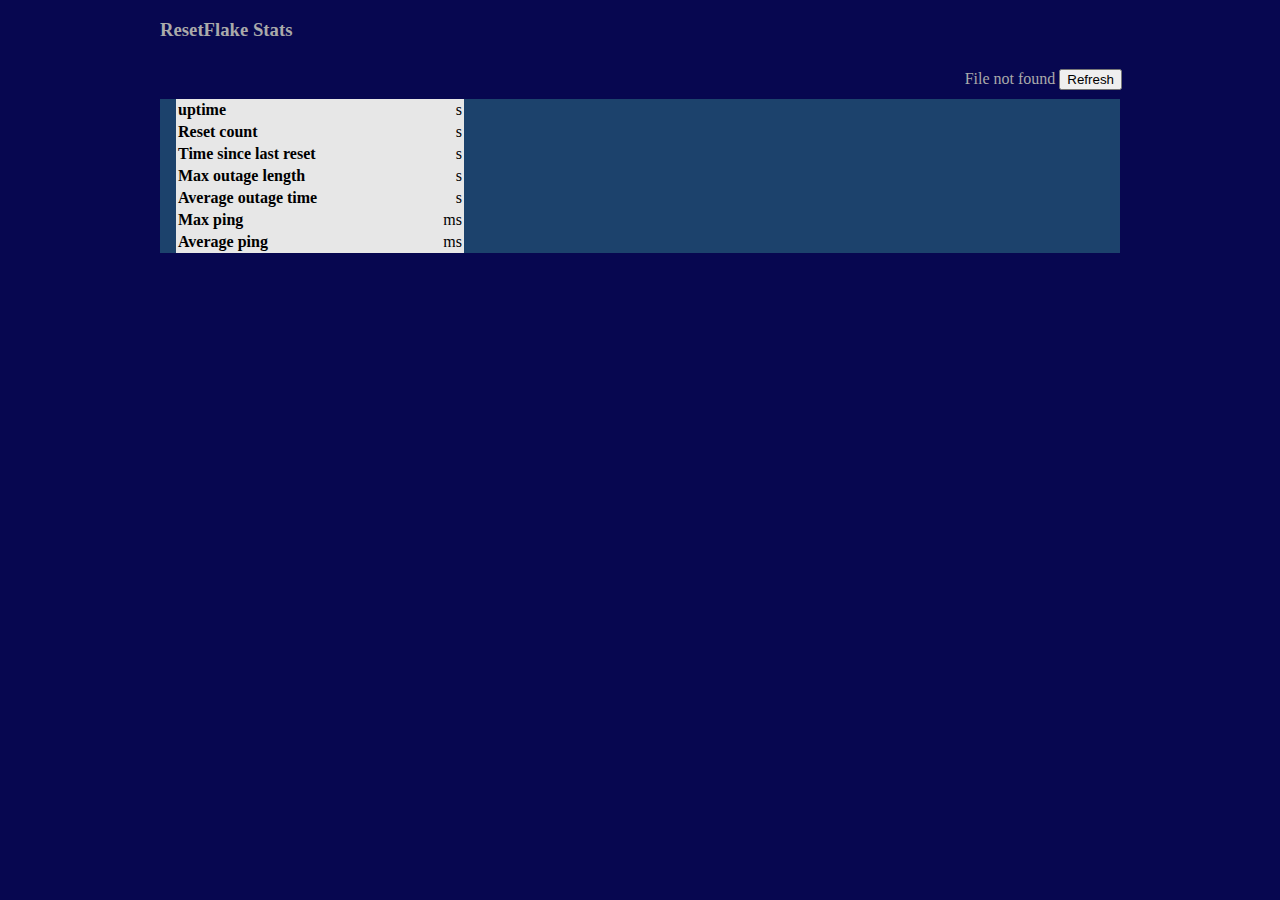
==== data/index.html @ bfff54e9 "Added stats collection and a simple web status page." ====
<!DOCTYPE html>
<html>
<head>
    <title>ResetFlake</title>
    <script type="text/javascript">
        function refresh()
        {
            var msg = document.getElementById("msg");
            msg.textContent = "waiting for stats...";
                
            var xhr = new XMLHttpRequest();
            xhr.open('get', 'stats', true);
            xhr.responseType = 'json';
            xhr.onload = function()
            {
                var status = xhr.status;
                if (status != 200)
                {
                    msg.textContent = xhr.statusText;
                    return;
                }
                
                var data = xhr.response;
                msg.textContent = "OK";
                document.getElementById("uptime").textContent = data.uptime;
                document.getElementById("reset-count").textContent = data.resetCount;
                document.getElementById("link-up").textContent = data.linkUp;
                document.getElementById("outage-max").textContent = data.outageMax;
                document.getElementById("outage-avg").textContent = data.outageAvg;
                document.getElementById("ping-max").textContent = data.pingMax;
                document.getElementById("ping-avg").textContent = data.pingAvg;
            };
            xhr.send();
        }
    </script>
    <style>
        body
        {
            background-color: #070750;
            color: #aaa;
        }
        
        .wrapper
        {
            max-width: 60rem;
            margin: auto;
        }
        
        .ra-btn
        {
            text-align: right;
            width: 100%;
            line-height: 2.2rem;
            vertical-align: baseline;
            padding: 2px;
        }
        
        .data
        {
            background-color: #1c426c;
            color: #000;
            display: flex;
            flex-flow: column wrap
        }
        
        .lvpair
        {
            background-color: #e7e7e7;
            color: #000;
            
            width: 18rem;
            margin-left: 1rem;
            margin-right: 1rem;
            
            display: flex;
        }
        
        .lvpair > label
        {
            font-weight: bold;
            white-space: nowrap;
            width: 10rem;
            flex-grow: 1;
        }
        
        .lvpair > div /* data */
        {
            width: 7rem;
            text-align: right;
            float: right;
        }
        
        .lvpair > *
        {
            padding: 2px;
        }
        
    </style>
</head>

<body onload="refresh()">
    <div class="wrapper">
        <h3>ResetFlake Stats</h3>
        
        <div class="ra-btn">
            <span id="msg"></span>
            <button type="button" onclick="refresh(); return false;">Refresh</button>
        </div>
    
        <div class="data">
            <div class="lvpair">
                <label>uptime</label><div><span id="uptime"></span>s</div>
            </div>
            <div class="lvpair">
                <label>Reset count</label><div><span id="reset-count"></span>s</div>
            </div>
            <div class="lvpair">
                <label>Time since last reset</label><div><span id="link-up"></span>s</div>
            </div>
            <div class="lvpair">
                <label>Max outage length</label><div><span id="outage-max"></span>s</div>
            </div>
            <div class="lvpair">
                <label>Average outage time</label><div><span id="outage-avg"></span>s</div>
            </div>
            <div class="lvpair">
                <label>Max ping</label><div><span id="ping-max"></span>ms</div>
            </div>
            <div class="lvpair">
                <label>Average ping</label><div><span id="ping-avg"></span>ms</div>
            </div>
        </div>
    </div>
    
</body>
</html>
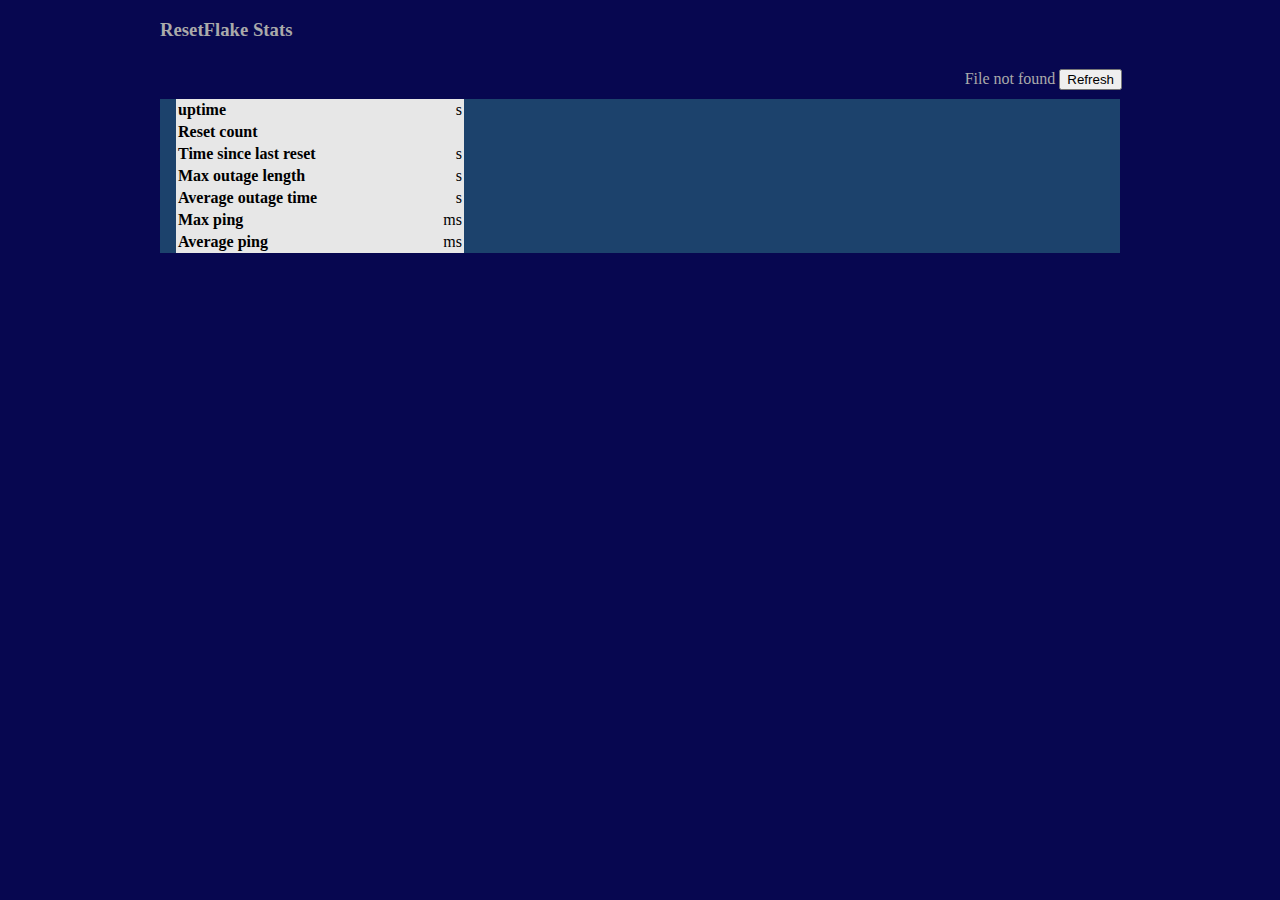
==== commit fbd07d7d: "Reset count is not in "seconds". :)" ====
--- a/data/index.html
+++ b/data/index.html
@@ -112,7 +112,7 @@
                 <label>uptime</label><div><span id="uptime"></span>s</div>
             </div>
             <div class="lvpair">
-                <label>Reset count</label><div><span id="reset-count"></span>s</div>
+                <label>Reset count</label><div><span id="reset-count"></span></div>
             </div>
             <div class="lvpair">
                 <label>Time since last reset</label><div><span id="link-up"></span>s</div>
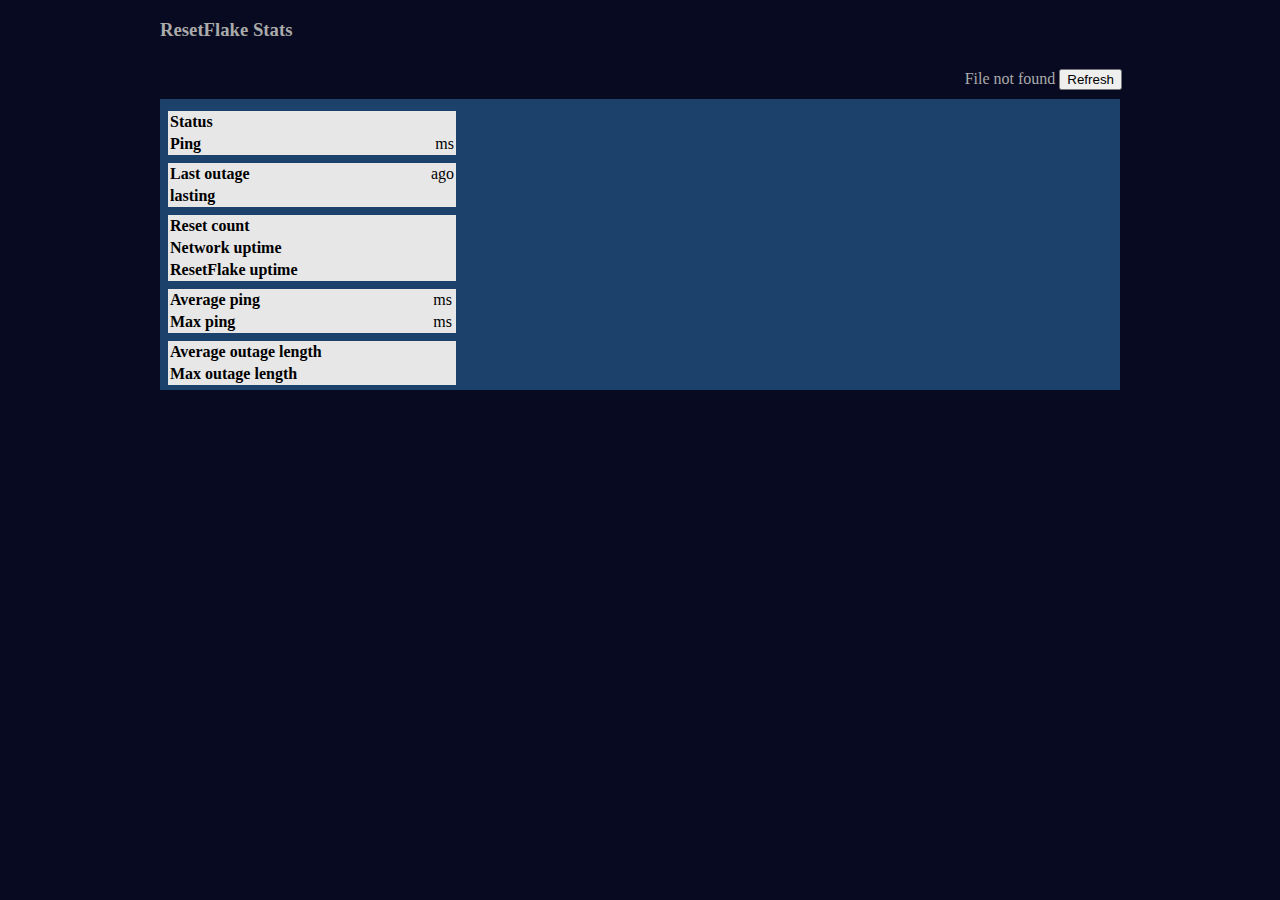
==== commit 0c48b4da: "Added current status and history statistics." ====
--- a/data/index.html
+++ b/data/index.html
@@ -2,7 +2,45 @@
 <html>
 <head>
     <title>ResetFlake</title>
+    <meta name="viewport" content="width=device-width, initial-scale=1"/>
+    
     <script type="text/javascript">
+        function dhms(seconds)
+        {
+            // Format seconds as days hours:minutes:seconds
+            days = Math.floor(seconds / 86400);
+            hours = Math.floor(seconds / 3600);
+            minutes = Math.floor(seconds / 60);
+            leftovers = seconds % 60;
+            
+            var output = "";
+            if (days)
+            {
+                output += days + "d ";
+                
+                if (hours < 10)
+                    output += "0";
+            }
+                
+            if (hours)
+            {
+                output += hours + ":";
+                
+                if (minutes < 10)
+                    output += "0";
+            }
+                
+            if (minutes)
+            {
+                output += minutes + ":";
+                if (leftovers < 10)
+                    leftovers = "0" + leftovers;
+            }
+                
+            output += leftovers;
+            return output;
+        }
+        
         function refresh()
         {
             var msg = document.getElementById("msg");
@@ -22,11 +60,38 @@
                 
                 var data = xhr.response;
                 msg.textContent = "OK";
-                document.getElementById("uptime").textContent = data.uptime;
+                
+                // overall status.
+                var outage = data.outageDuration;
+                
+                var statusEl = document.getElementById("status");
+                if (outage < 0) // no outage?
+                {
+                    statusEl.textContent = 'OK';
+                }
+                else
+                {
+                    statusEl.textContent = 'DOWN: ' + dhms(outage);
+                }
+                
+                // History
+                var lastOutage = data.outageHistory[data.outageHistory.length - 1];
+                if (lastOutage.length > 0)
+                {
+                    document.getElementById("last-outage-was").textContent = dhms(lastOutage.ago);
+                    document.getElementById("last-outage-length").textContent = dhms(lastOutage.length);
+                }
+                
+                // Other stats
+                
+                document.getElementById("ping").textContent = data.ping;
+                document.getElementById("uptime").textContent = dhms(data.uptime);
+                document.getElementById("link-up").textContent = dhms(data.linkUp);
+                
+                // historical stats
                 document.getElementById("reset-count").textContent = data.resetCount;
-                document.getElementById("link-up").textContent = data.linkUp;
-                document.getElementById("outage-max").textContent = data.outageMax;
-                document.getElementById("outage-avg").textContent = data.outageAvg;
+                document.getElementById("outage-max").textContent = dhms(data.outageMax);
+                document.getElementById("outage-avg").textContent = dhms(data.outageAvg);
                 document.getElementById("ping-max").textContent = data.pingMax;
                 document.getElementById("ping-avg").textContent = data.pingAvg;
             };
@@ -36,7 +101,7 @@
     <style>
         body
         {
-            background-color: #070750;
+            background-color: #070a20;
             color: #aaa;
         }
         
@@ -60,26 +125,34 @@
             background-color: #1c426c;
             color: #000;
             display: flex;
-            flex-flow: column wrap
-        }
-        
-        .lvpair
-        {
+            flex-flow: column wrap;
+            
+            padding-top: 0.3rem;
+            padding-bottom: 0.3rem;
+        }
+        
+        .data-block
+        {
+            width: 18rem;
+            margin-left: 0.5rem;
+            margin-right: 0.5rem;
+            margin-top: 0.5rem;
+            
             background-color: #e7e7e7;
             color: #000;
-            
-            width: 18rem;
-            margin-left: 1rem;
-            margin-right: 1rem;
-            
+        }
+        
+        .lvpair
+        {
             display: flex;
+            flex-flow: row nowrap;
         }
         
         .lvpair > label
         {
             font-weight: bold;
             white-space: nowrap;
-            width: 10rem;
+            width: 9rem;
             flex-grow: 1;
         }
         
@@ -90,9 +163,31 @@
             float: right;
         }
         
+        .lvpair > div > .value
+        {
+        }
+
+        .lvpair > div > .units
+        {
+            display: inline-block;
+            width: 1.3em;
+            text-align: left;
+        }
+        
         .lvpair > *
         {
             padding: 2px;
+        }
+        
+        .status-block label
+        {
+            width: 5rem;
+        }
+        
+        .status-block div
+        {
+            white-space: nowrap;
+            width: 11rem;
         }
         
     </style>
@@ -108,26 +203,96 @@
         </div>
     
         <div class="data">
-            <div class="lvpair">
-                <label>uptime</label><div><span id="uptime"></span>s</div>
-            </div>
-            <div class="lvpair">
-                <label>Reset count</label><div><span id="reset-count"></span></div>
-            </div>
-            <div class="lvpair">
-                <label>Time since last reset</label><div><span id="link-up"></span>s</div>
-            </div>
-            <div class="lvpair">
-                <label>Max outage length</label><div><span id="outage-max"></span>s</div>
-            </div>
-            <div class="lvpair">
-                <label>Average outage time</label><div><span id="outage-avg"></span>s</div>
-            </div>
-            <div class="lvpair">
-                <label>Max ping</label><div><span id="ping-max"></span>ms</div>
-            </div>
-            <div class="lvpair">
-                <label>Average ping</label><div><span id="ping-avg"></span>ms</div>
+            <!-- Status -->
+            <div class="data-block">
+                <div class="lvpair status-block">
+                    <label>Status</label>
+                    <div>
+                        <span id="status"></span>
+                    </div>
+                </div>
+                <div class="lvpair">
+                    <label>Ping</label>
+                    <div>
+                        <span id="ping"></span>ms
+                    </div>
+                </div>
+            </div>
+            
+            <!-- History -->
+            <div class="data-block">
+                <div class="lvpair">
+                    <label>Last outage</label>
+                    <div>
+                        <span id="last-outage-was"></span> ago
+                    </div>
+                </div>
+                <div class="lvpair">
+                    <label>lasting</label>
+                    <div>
+                        <span id="last-outage-length"></span>
+                    </div>
+                </div>
+            </div>
+            
+            <!-- Stats and uptime -->
+            <div class="data-block">
+                <div class="lvpair">
+                    <label>Reset count</label>
+                    <div>
+                        <span class="value" id="reset-count"></span>
+                        <div class="units">&nbsp;</div>
+                    </div>
+                </div>
+                <div class="lvpair">
+                    <label>Network uptime</label>
+                    <div>
+                        <span class="value" id="link-up"></span>
+                        <div class="units"></div>
+                    </div>
+                </div>
+                <div class="lvpair">
+                    <label>ResetFlake uptime</label>
+                    <div>
+                        <span class="value" id="uptime"></span>
+                        <div class="units"></div>
+                    </div>
+                </div>
+            </div>
+            
+            <!-- Detailed stats (ping max/avg etc) -->
+            <div class="data-block">
+                <div class="lvpair">
+                    <label>Average ping</label>
+                    <div>
+                        <span class="value" id="ping-avg"></span>
+                        <div class="units">ms</div>
+                    </div>
+                </div>
+                <div class="lvpair">
+                    <label>Max ping</label>
+                    <div>
+                        <span class="value" id="ping-max"></span>
+                        <div class="units">ms</div>
+                    </div>
+                </div>
+            </div>
+            
+            <div class="data-block">
+                <div class="lvpair">
+                    <label>Average outage length</label>
+                    <div>
+                        <span class="value" id="outage-avg"></span>
+                        <div class="units"></div>
+                    </div>
+                </div>
+                <div class="lvpair">
+                    <label>Max outage length</label>
+                    <div>
+                        <span class="value" id="outage-max"></span>
+                        <div class="units"></div>
+                    </div>
+                </div>
             </div>
         </div>
     </div>
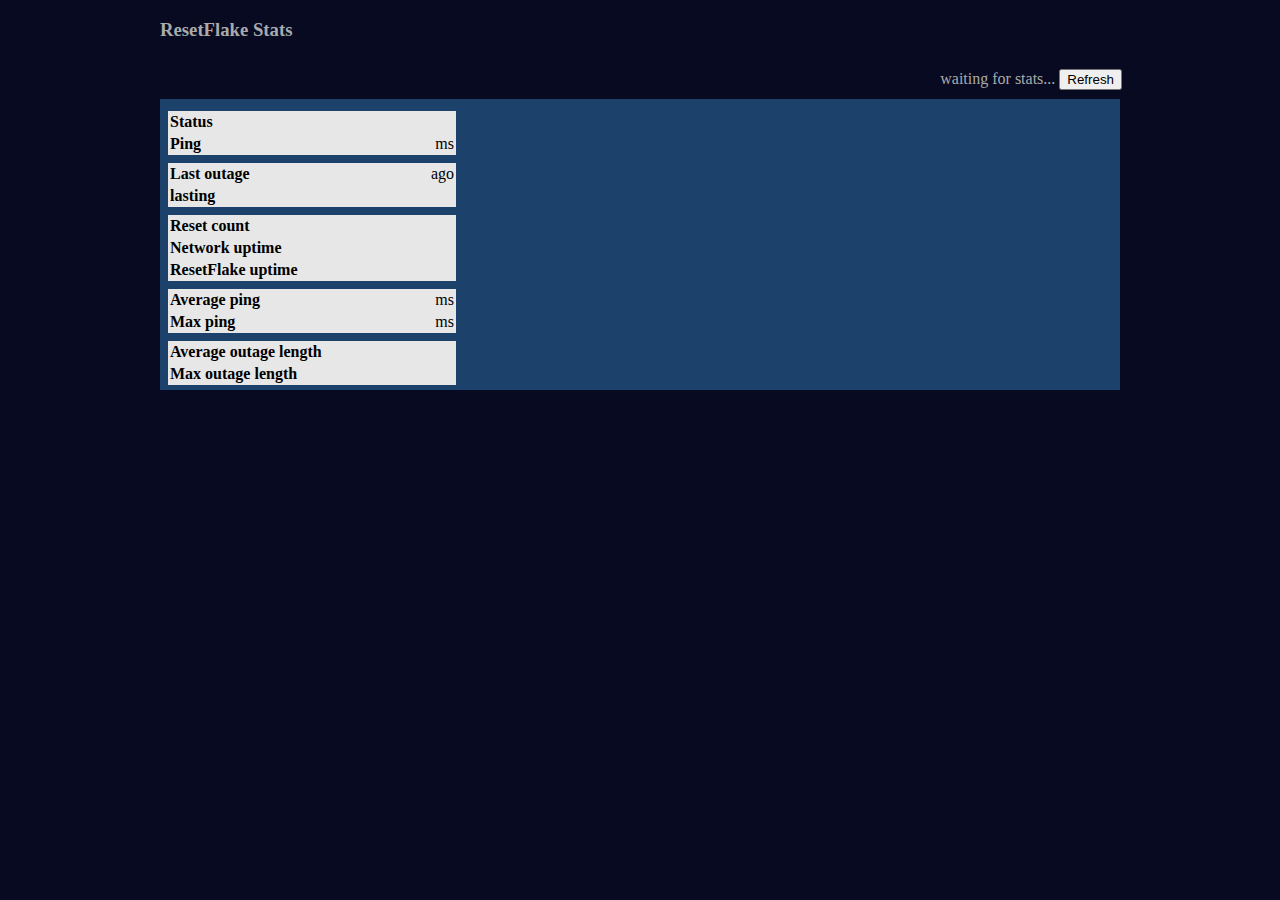
==== commit f9e203a4: "Fixed hour/minutes/seconds calculation (too many minutes!) Updated formatting of units." ====
--- a/data/index.html
+++ b/data/index.html
@@ -8,10 +8,15 @@
         function dhms(seconds)
         {
             // Format seconds as days hours:minutes:seconds
-            days = Math.floor(seconds / 86400);
-            hours = Math.floor(seconds / 3600);
-            minutes = Math.floor(seconds / 60);
-            leftovers = seconds % 60;
+            var days = Math.floor(seconds / 86400);
+            
+            var hours = Math.floor(seconds / 3600);
+            hours = hours % 24;
+            
+            var minutes = Math.floor(seconds / 60);
+            minutes = minutes % 60;
+            
+            var leftovers = seconds % 60;
             
             var output = "";
             if (days)
@@ -38,6 +43,11 @@
             }
                 
             output += leftovers;
+
+            if (!days && !hours && !minutes) // only seconds?
+            {
+                output += 's';
+            }
             return output;
         }
         
@@ -47,7 +57,8 @@
             msg.textContent = "waiting for stats...";
                 
             var xhr = new XMLHttpRequest();
-            xhr.open('get', 'stats', true);
+            // xhr.open('get', 'stats', true);
+            xhr.open('get', 'http://10.1.1.100/stats', true);
             xhr.responseType = 'json';
             xhr.onload = function()
             {
@@ -71,12 +82,17 @@
                 }
                 else
                 {
-                    statusEl.textContent = 'DOWN: ' + dhms(outage);
+                    statusEl.textContent = 'DOWN ' + dhms(outage);
                 }
                 
                 // History
                 var lastOutage = data.outageHistory[data.outageHistory.length - 1];
-                if (lastOutage.length > 0)
+                if (lastOutage.length <= 0) // never!
+                {
+                    document.getElementById("last-outage-was").textContent = "NEVER";
+                    document.getElementById("last-outage-length").textContent = dhms(lastOutage.length);
+                }
+                else
                 {
                     document.getElementById("last-outage-was").textContent = dhms(lastOutage.ago);
                     document.getElementById("last-outage-length").textContent = dhms(lastOutage.length);
@@ -84,7 +100,13 @@
                 
                 // Other stats
                 
-                document.getElementById("ping").textContent = data.ping;
+                if (outage < 0) { // no outage?
+                    document.getElementById("ping").textContent = data.ping;
+                }
+                else {
+                    document.getElementById("ping").textContent = "???";
+                }
+                
                 document.getElementById("uptime").textContent = dhms(data.uptime);
                 document.getElementById("link-up").textContent = dhms(data.linkUp);
                 
@@ -241,21 +263,18 @@
                     <label>Reset count</label>
                     <div>
                         <span class="value" id="reset-count"></span>
-                        <div class="units">&nbsp;</div>
                     </div>
                 </div>
                 <div class="lvpair">
                     <label>Network uptime</label>
                     <div>
                         <span class="value" id="link-up"></span>
-                        <div class="units"></div>
                     </div>
                 </div>
                 <div class="lvpair">
                     <label>ResetFlake uptime</label>
                     <div>
                         <span class="value" id="uptime"></span>
-                        <div class="units"></div>
                     </div>
                 </div>
             </div>
@@ -265,15 +284,13 @@
                 <div class="lvpair">
                     <label>Average ping</label>
                     <div>
-                        <span class="value" id="ping-avg"></span>
-                        <div class="units">ms</div>
+                        <span class="value" id="ping-avg"></span>ms
                     </div>
                 </div>
                 <div class="lvpair">
                     <label>Max ping</label>
                     <div>
-                        <span class="value" id="ping-max"></span>
-                        <div class="units">ms</div>
+                        <span class="value" id="ping-max"></span>ms
                     </div>
                 </div>
             </div>
@@ -283,14 +300,12 @@
                     <label>Average outage length</label>
                     <div>
                         <span class="value" id="outage-avg"></span>
-                        <div class="units"></div>
                     </div>
                 </div>
                 <div class="lvpair">
                     <label>Max outage length</label>
                     <div>
                         <span class="value" id="outage-max"></span>
-                        <div class="units"></div>
                     </div>
                 </div>
             </div>
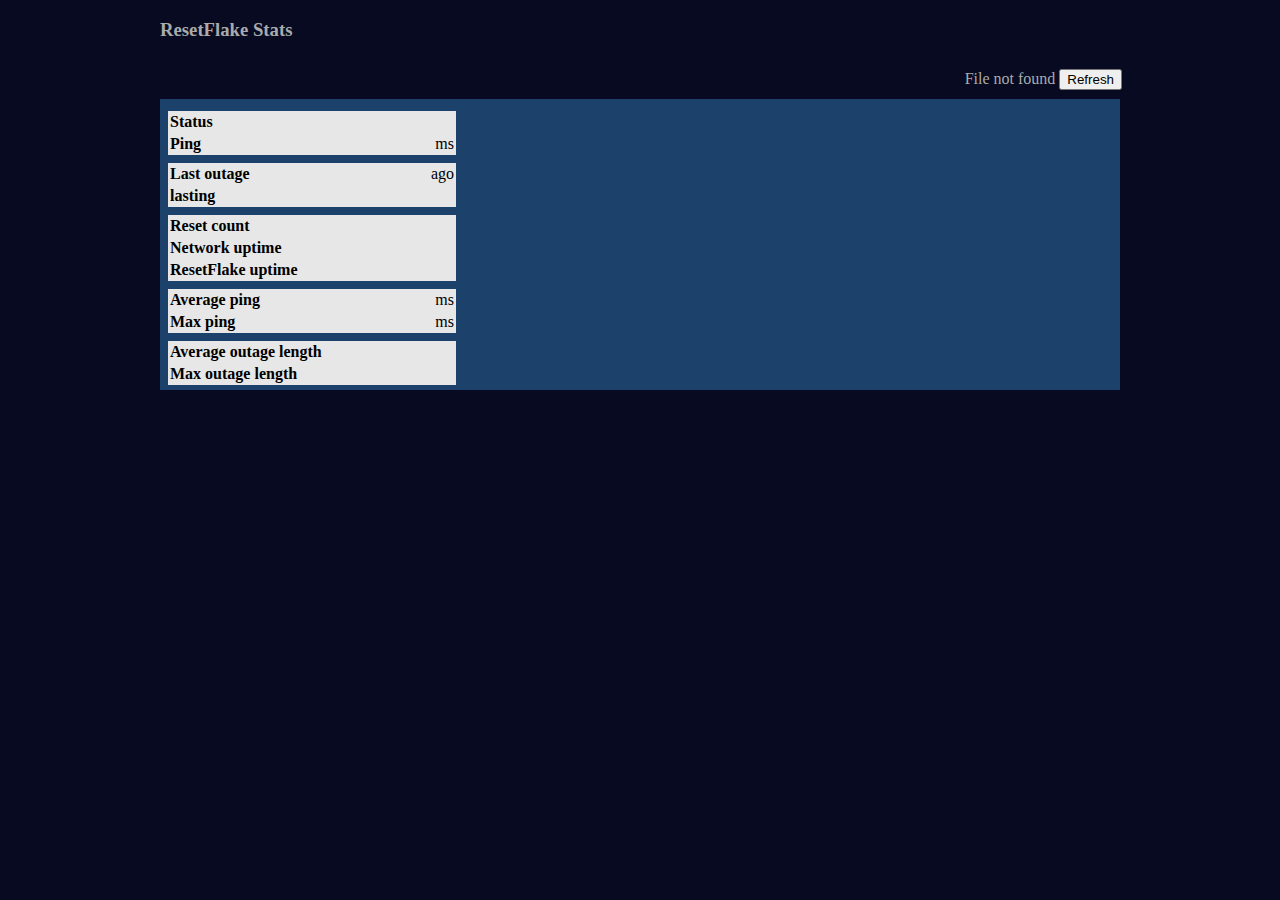
==== commit f80e0ff1: "Moved CSS and JS into separate files." ====
--- a/data/index.html
+++ b/data/index.html
@@ -4,215 +4,8 @@
     <title>ResetFlake</title>
     <meta name="viewport" content="width=device-width, initial-scale=1"/>
     
-    <script type="text/javascript">
-        function dhms(seconds)
-        {
-            // Format seconds as days hours:minutes:seconds
-            var days = Math.floor(seconds / 86400);
-            
-            var hours = Math.floor(seconds / 3600);
-            hours = hours % 24;
-            
-            var minutes = Math.floor(seconds / 60);
-            minutes = minutes % 60;
-            
-            var leftovers = seconds % 60;
-            
-            var output = "";
-            if (days)
-            {
-                output += days + "d ";
-                
-                if (hours < 10)
-                    output += "0";
-            }
-                
-            if (hours)
-            {
-                output += hours + ":";
-                
-                if (minutes < 10)
-                    output += "0";
-            }
-                
-            if (minutes)
-            {
-                output += minutes + ":";
-                if (leftovers < 10)
-                    leftovers = "0" + leftovers;
-            }
-                
-            output += leftovers;
-
-            if (!days && !hours && !minutes) // only seconds?
-            {
-                output += 's';
-            }
-            return output;
-        }
-        
-        function refresh()
-        {
-            var msg = document.getElementById("msg");
-            msg.textContent = "waiting for stats...";
-                
-            var xhr = new XMLHttpRequest();
-            // xhr.open('get', 'stats', true);
-            xhr.open('get', 'http://10.1.1.100/stats', true);
-            xhr.responseType = 'json';
-            xhr.onload = function()
-            {
-                var status = xhr.status;
-                if (status != 200)
-                {
-                    msg.textContent = xhr.statusText;
-                    return;
-                }
-                
-                var data = xhr.response;
-                msg.textContent = "OK";
-                
-                // overall status.
-                var outage = data.outageDuration;
-                
-                var statusEl = document.getElementById("status");
-                if (outage < 0) // no outage?
-                {
-                    statusEl.textContent = 'OK';
-                }
-                else
-                {
-                    statusEl.textContent = 'DOWN ' + dhms(outage);
-                }
-                
-                // History
-                var lastOutage = data.outageHistory[data.outageHistory.length - 1];
-                if (lastOutage.length <= 0) // never!
-                {
-                    document.getElementById("last-outage-was").textContent = "NEVER";
-                    document.getElementById("last-outage-length").textContent = dhms(lastOutage.length);
-                }
-                else
-                {
-                    document.getElementById("last-outage-was").textContent = dhms(lastOutage.ago);
-                    document.getElementById("last-outage-length").textContent = dhms(lastOutage.length);
-                }
-                
-                // Other stats
-                
-                if (outage < 0) { // no outage?
-                    document.getElementById("ping").textContent = data.ping;
-                }
-                else {
-                    document.getElementById("ping").textContent = "???";
-                }
-                
-                document.getElementById("uptime").textContent = dhms(data.uptime);
-                document.getElementById("link-up").textContent = dhms(data.linkUp);
-                
-                // historical stats
-                document.getElementById("reset-count").textContent = data.resetCount;
-                document.getElementById("outage-max").textContent = dhms(data.outageMax);
-                document.getElementById("outage-avg").textContent = dhms(data.outageAvg);
-                document.getElementById("ping-max").textContent = data.pingMax;
-                document.getElementById("ping-avg").textContent = data.pingAvg;
-            };
-            xhr.send();
-        }
-    </script>
-    <style>
-        body
-        {
-            background-color: #070a20;
-            color: #aaa;
-        }
-        
-        .wrapper
-        {
-            max-width: 60rem;
-            margin: auto;
-        }
-        
-        .ra-btn
-        {
-            text-align: right;
-            width: 100%;
-            line-height: 2.2rem;
-            vertical-align: baseline;
-            padding: 2px;
-        }
-        
-        .data
-        {
-            background-color: #1c426c;
-            color: #000;
-            display: flex;
-            flex-flow: column wrap;
-            
-            padding-top: 0.3rem;
-            padding-bottom: 0.3rem;
-        }
-        
-        .data-block
-        {
-            width: 18rem;
-            margin-left: 0.5rem;
-            margin-right: 0.5rem;
-            margin-top: 0.5rem;
-            
-            background-color: #e7e7e7;
-            color: #000;
-        }
-        
-        .lvpair
-        {
-            display: flex;
-            flex-flow: row nowrap;
-        }
-        
-        .lvpair > label
-        {
-            font-weight: bold;
-            white-space: nowrap;
-            width: 9rem;
-            flex-grow: 1;
-        }
-        
-        .lvpair > div /* data */
-        {
-            width: 7rem;
-            text-align: right;
-            float: right;
-        }
-        
-        .lvpair > div > .value
-        {
-        }
-
-        .lvpair > div > .units
-        {
-            display: inline-block;
-            width: 1.3em;
-            text-align: left;
-        }
-        
-        .lvpair > *
-        {
-            padding: 2px;
-        }
-        
-        .status-block label
-        {
-            width: 5rem;
-        }
-        
-        .status-block div
-        {
-            white-space: nowrap;
-            width: 11rem;
-        }
-        
-    </style>
+    <script type="text/javascript" src="index.js"></script>
+    <link href="index.css" rel="stylesheet" type="text/css"/>
 </head>
 
 <body onload="refresh()">
--- a/data/index.css
+++ b/data/index.css
@@ -0,0 +1,90 @@
+body
+{
+    background-color: #070a20;
+    color: #aaa;
+}
+
+.wrapper
+{
+    max-width: 60rem;
+    margin: auto;
+}
+
+.ra-btn
+{
+    text-align: right;
+    width: 100%;
+    line-height: 2.2rem;
+    vertical-align: baseline;
+    padding: 2px;
+}
+
+.data
+{
+    background-color: #1c426c;
+    color: #000;
+    display: flex;
+    flex-flow: column wrap;
+    
+    padding-top: 0.3rem;
+    padding-bottom: 0.3rem;
+}
+
+.data-block
+{
+    width: 18rem;
+    margin-left: 0.5rem;
+    margin-right: 0.5rem;
+    margin-top: 0.5rem;
+    
+    background-color: #e7e7e7;
+    color: #000;
+}
+
+.lvpair
+{
+    display: flex;
+    flex-flow: row nowrap;
+}
+
+.lvpair > label
+{
+    font-weight: bold;
+    white-space: nowrap;
+    width: 9rem;
+    flex-grow: 1;
+}
+
+.lvpair > div /* data */
+{
+    width: 7rem;
+    text-align: right;
+    float: right;
+}
+
+.lvpair > div > .value
+{
+}
+
+.lvpair > div > .units
+{
+    display: inline-block;
+    width: 1.3em;
+    text-align: left;
+}
+
+.lvpair > *
+{
+    padding: 2px;
+}
+
+.status-block label
+{
+    width: 5rem;
+}
+
+.status-block div
+{
+    white-space: nowrap;
+    width: 11rem;
+}
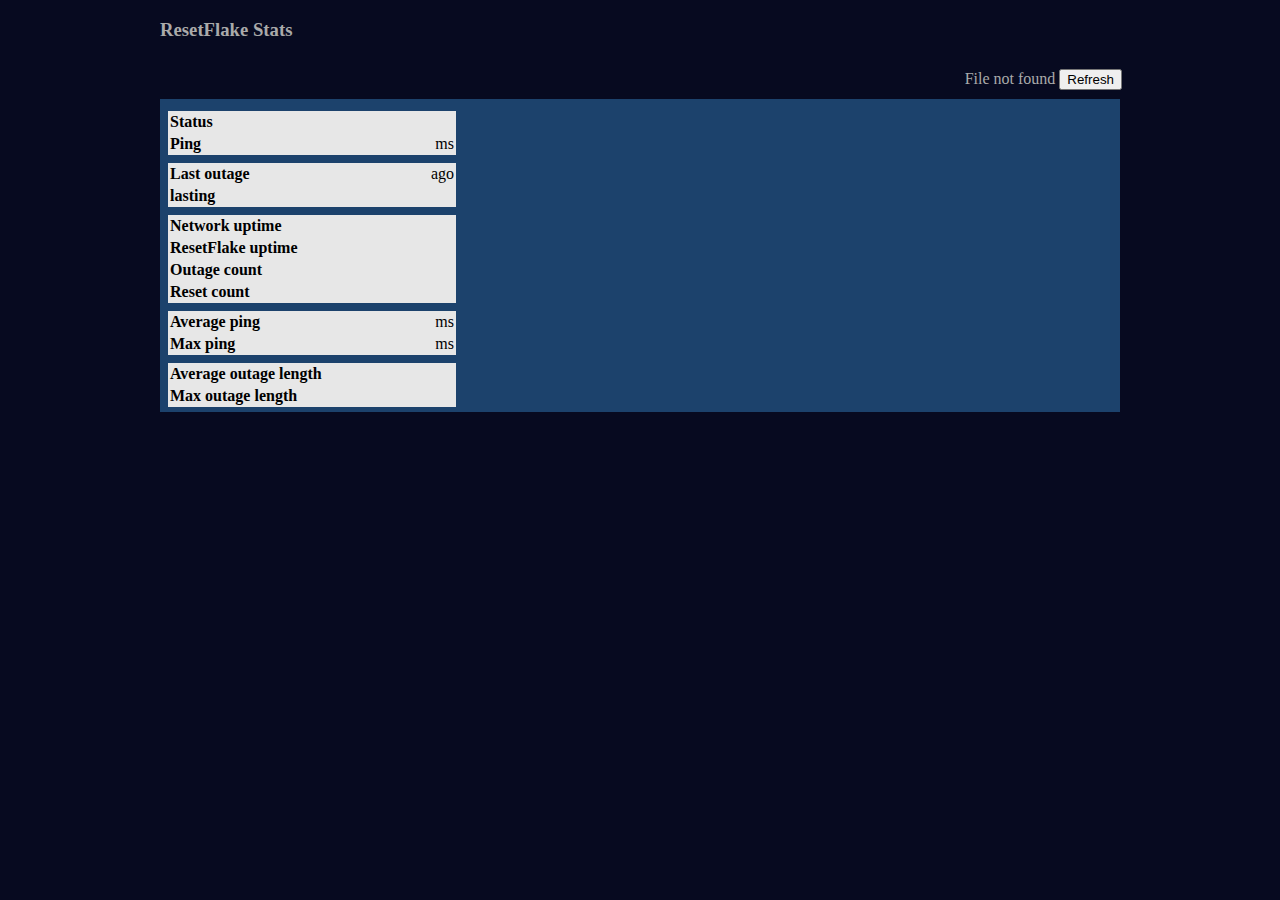
==== commit b41bcd27: "Added Outage Count stat" ====
--- a/data/index.html
+++ b/data/index.html
@@ -53,12 +53,6 @@
             <!-- Stats and uptime -->
             <div class="data-block">
                 <div class="lvpair">
-                    <label>Reset count</label>
-                    <div>
-                        <span class="value" id="reset-count"></span>
-                    </div>
-                </div>
-                <div class="lvpair">
                     <label>Network uptime</label>
                     <div>
                         <span class="value" id="link-up"></span>
@@ -68,6 +62,18 @@
                     <label>ResetFlake uptime</label>
                     <div>
                         <span class="value" id="uptime"></span>
+                    </div>
+                </div>
+                <div class="lvpair">
+                    <label>Outage count</label>
+                    <div>
+                        <span class="value" id="outage-count"></span>
+                    </div>
+                </div>
+                <div class="lvpair">
+                    <label>Reset count</label>
+                    <div>
+                        <span class="value" id="reset-count"></span>
                     </div>
                 </div>
             </div>
